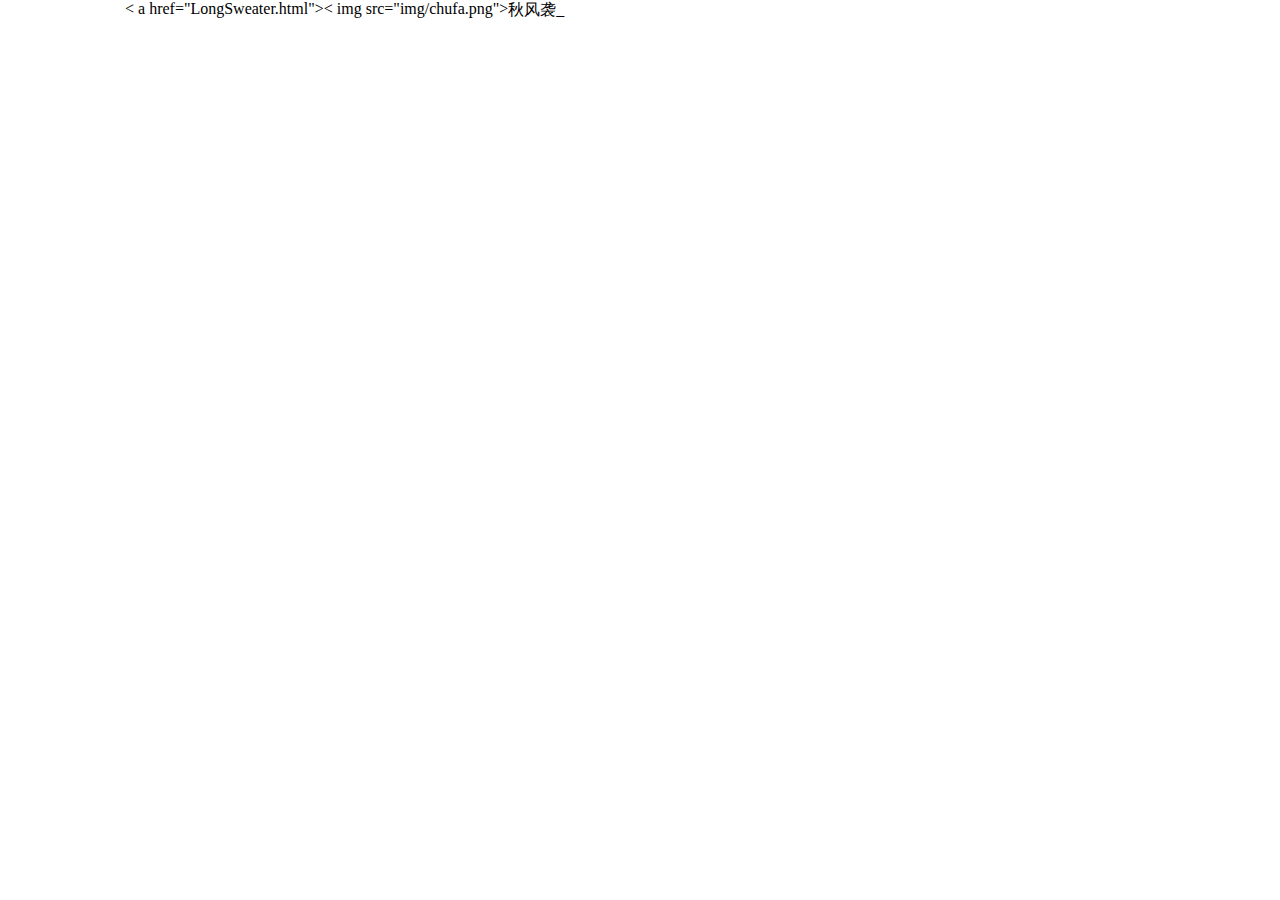
==== background03.html @ bb89d6d5 "Update background03.html" ====
<!DOCTYPE html>
<html>
 <head>
  <meta charset="utf-8">
  <title>出发吧</title>  
  <script language="javascript">
   content = "秋风袭来,带着徐徐凉意，是时候为自己挑选新衣服了，不如买一件羊毛衫吧！";
   i = 0;
   function show(){  
   str  = content.substr(0,i); 
   txt.innerHTML = str + "_"; 
   i++; 
   if (i>content.length)i=0; 
   setTimeout("show()",200); }
  </script>
 </head>
 <body onLoad="show()">
  <style>
   html{
    width: 1030px;
    height: 640px;
    margin: 0px auto;
   }
   body{
    margin: 0px auto;
    width: 100%;
    height: 100%;
    background-image: url("img/three1.png");
    background-repeat: no-repeat;
    background-size: cover;
    display: flex;
    justify-content: contain;    
   }
   img{
    position: absolute;
    top: 460px;
    left: 515px;
   }
   .content{
    position: absolute;
    margin: 0 auto;
    font-size: 30px;
   }
  </style>
  < a href="LongSweater.html">< img src="img/chufa.png"> </ a>
           <div id="body"></div>
           <div id="img"></div>
  <div id="txt"></div>
 </body>
</html>
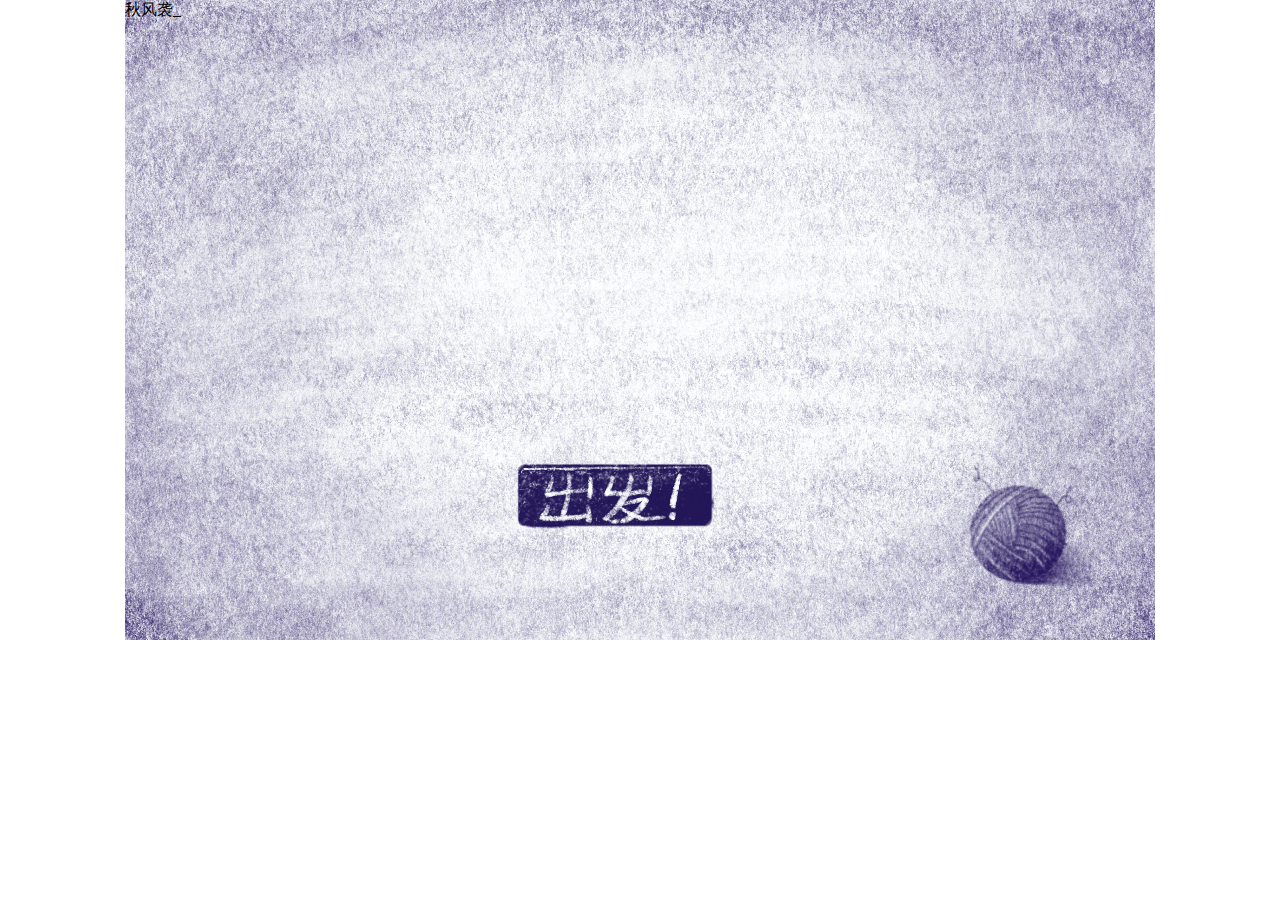
==== commit 151b2775: "Update background03.html" ====
--- a/background03.html
+++ b/background03.html
@@ -42,7 +42,7 @@
     font-size: 30px;
    }
   </style>
-  < a href="LongSweater.html">< img src="img/chufa.png"> </ a>
+  <a href="LongSweater.html"><img src="img/chufa.png"></a>
            <div id="body"></div>
            <div id="img"></div>
   <div id="txt"></div>
